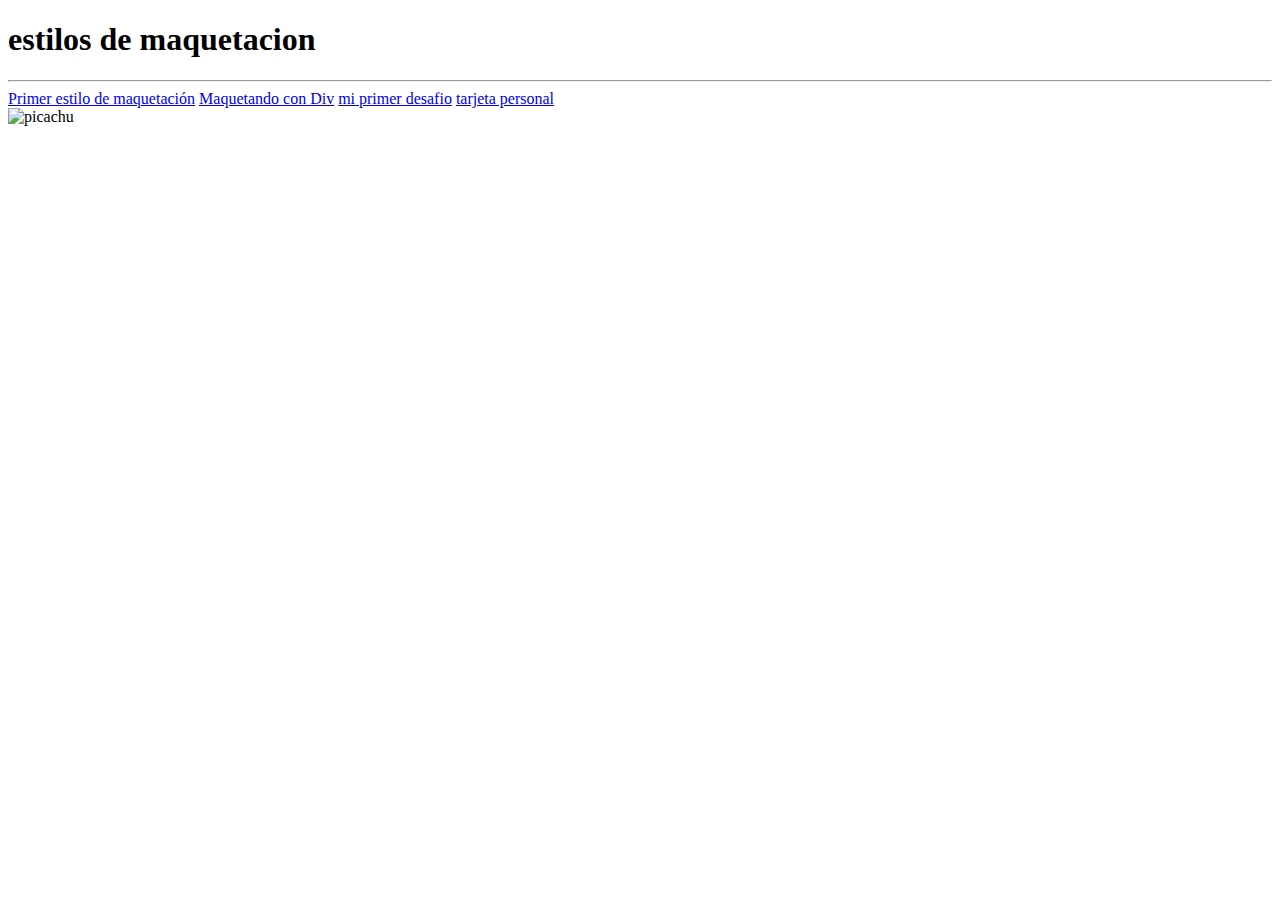
==== index.html @ 1ea67c01 "Add files via upload" ====
<!DOCTYPE html>
<html lang="en">
<head>
	<meta charset="UTF-8">
	<meta name="viewport" content="width=device-width, initial-scale=1.0">
	<link rel="stylesheet" type=text/css href="css/style.css">
	<title>maquetación</title>
</head>
<body>
	<div class="container">
	<div class="title">
		<h1>estilos de maquetacion</h1>
	</div>
	<hr>
	<div class="container-nav">
		<a href="tablas.html">Primer estilo de maquetación</a>
		<a href="div.html">Maquetando con Div</a>
		<a href="desafio.html">mi primer desafio</a>
		<a href="tarjeta personal/index.html">tarjeta personal</a>
	</div>
	<img src="https://images.pexels.com/photos/1049622/pexels-photo-1049622.jpeg?auto=compress&cs=tinysrgb&w=1260&h=750&dpr=1" alt="picachu">
	</div>


</div>
</body>
</html>
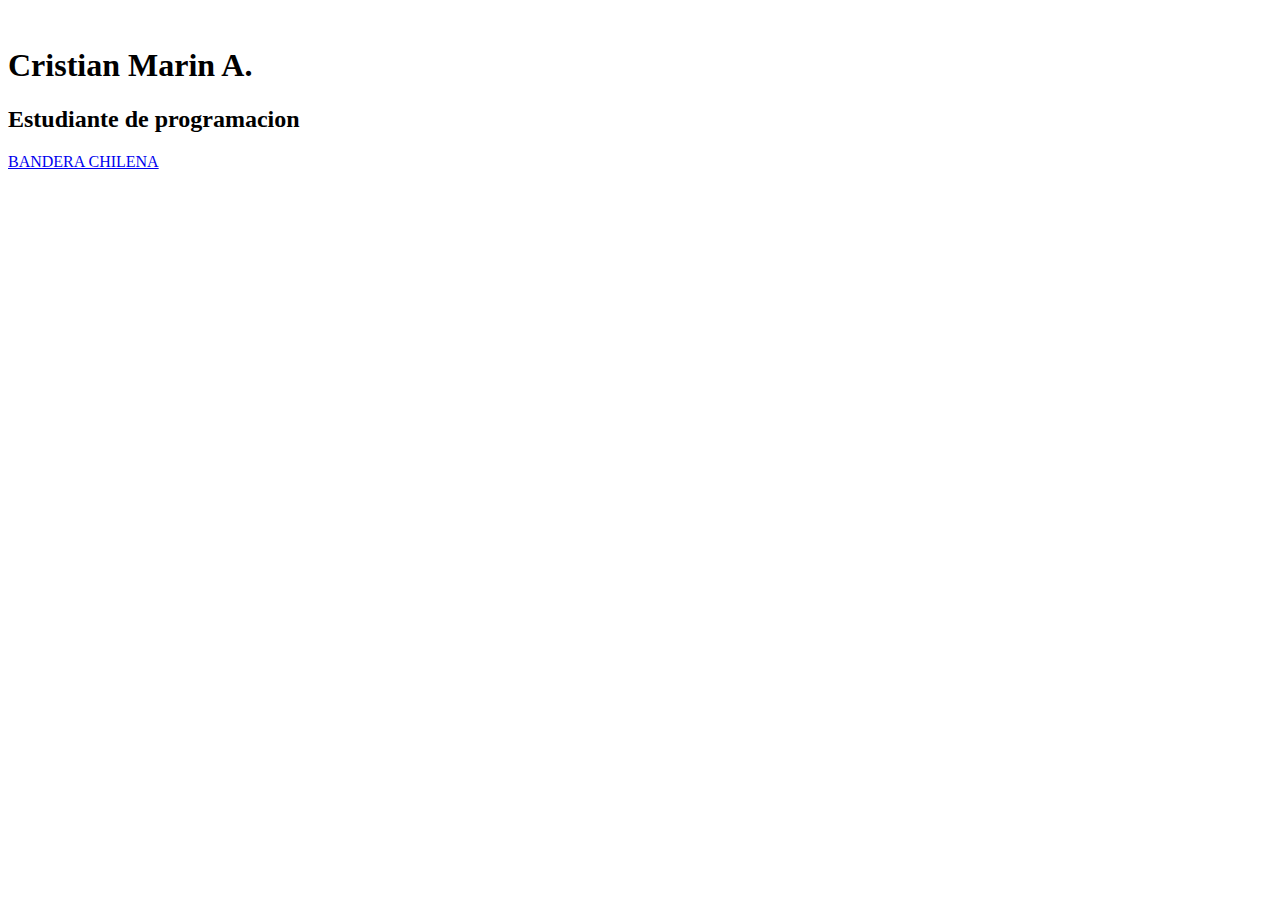
==== commit 1a076dc1: "Add files via upload" ====
--- a/index.html
+++ b/index.html
@@ -1,27 +1,27 @@
 <!DOCTYPE html>
-<html lang="en">
+<html lang="es">
 <head>
 	<meta charset="UTF-8">
 	<meta name="viewport" content="width=device-width, initial-scale=1.0">
-	<link rel="stylesheet" type=text/css href="css/style.css">
-	<title>maquetación</title>
+	<link rel="stylesheet" type="text/css" href="css/style.css">
+	<script src="https://kit.fontawesome.com/82aa486911.js" crossorigin="anonymous"></script>
+
+	<title>Portafolio</title>
 </head>
-<body>
+
 	<div class="container">
-	<div class="title">
-		<h1>estilos de maquetacion</h1>
+		<div class="tarjeta">
+			<div class="tarjeta-img">
+				<img src="https://encrypted-tbn0.gstatic.com/images?q=tbn:ANd9GcTHniEW83op56FK0pm7TIoFAj9HzvXZ1gc0NIi49PXY&s" alt="">
+				
+			</div>
+			<div class="tarjeta-texto">
+				<h1>Cristian Marin A.</h1>
+				<h2>Estudiante de programacion</h2>
+				</div>
+			<div class="bandera">
+				<a href="bandera.html">BANDERA CHILENA</a>
+				</div>
+		</div>
 	</div>
-	<hr>
-	<div class="container-nav">
-		<a href="tablas.html">Primer estilo de maquetación</a>
-		<a href="div.html">Maquetando con Div</a>
-		<a href="desafio.html">mi primer desafio</a>
-		<a href="tarjeta personal/index.html">tarjeta personal</a>
-	</div>
-	<img src="https://images.pexels.com/photos/1049622/pexels-photo-1049622.jpeg?auto=compress&cs=tinysrgb&w=1260&h=750&dpr=1" alt="picachu">
-	</div>
-
-
-</div>
-</body>
-</html>+</html>
